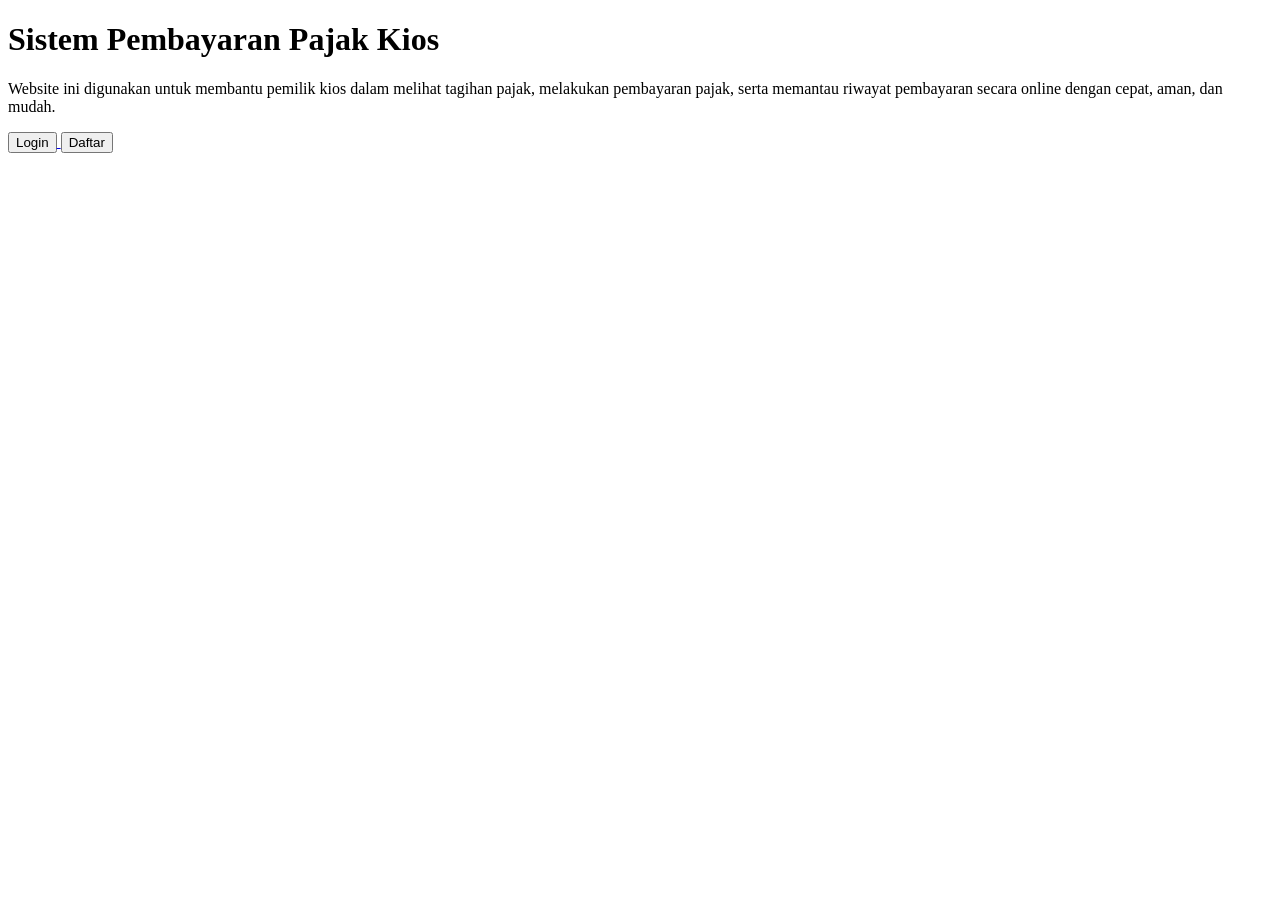
==== index.html @ 58611d49 "menambahkan file html" ====
<!DOCTYPE html>
<html lang="id">
<head>
    <meta charset="UTF-8">
    <title>Sistem Pembayaran Pajak Kios</title>

    <!-- LINK CSS -->
    <link rel="stylesheet" href="css/style.css">
</head>
<body>

    <div class="container">

        <h1>Sistem Pembayaran Pajak Kios</h1>

        <p>
            Website ini digunakan untuk membantu pemilik kios dalam melihat tagihan pajak,
            melakukan pembayaran pajak, serta memantau riwayat pembayaran secara online
            dengan cepat, aman, dan mudah.
        </p>

        <div class="button-group">

            <a href="login.html">
                <button class="btn">Login</button>
            </a>

            <a href="register.html">
                <button class="btn">Daftar</button>
            </a>

        </div>

    </div>

</body>
</html>
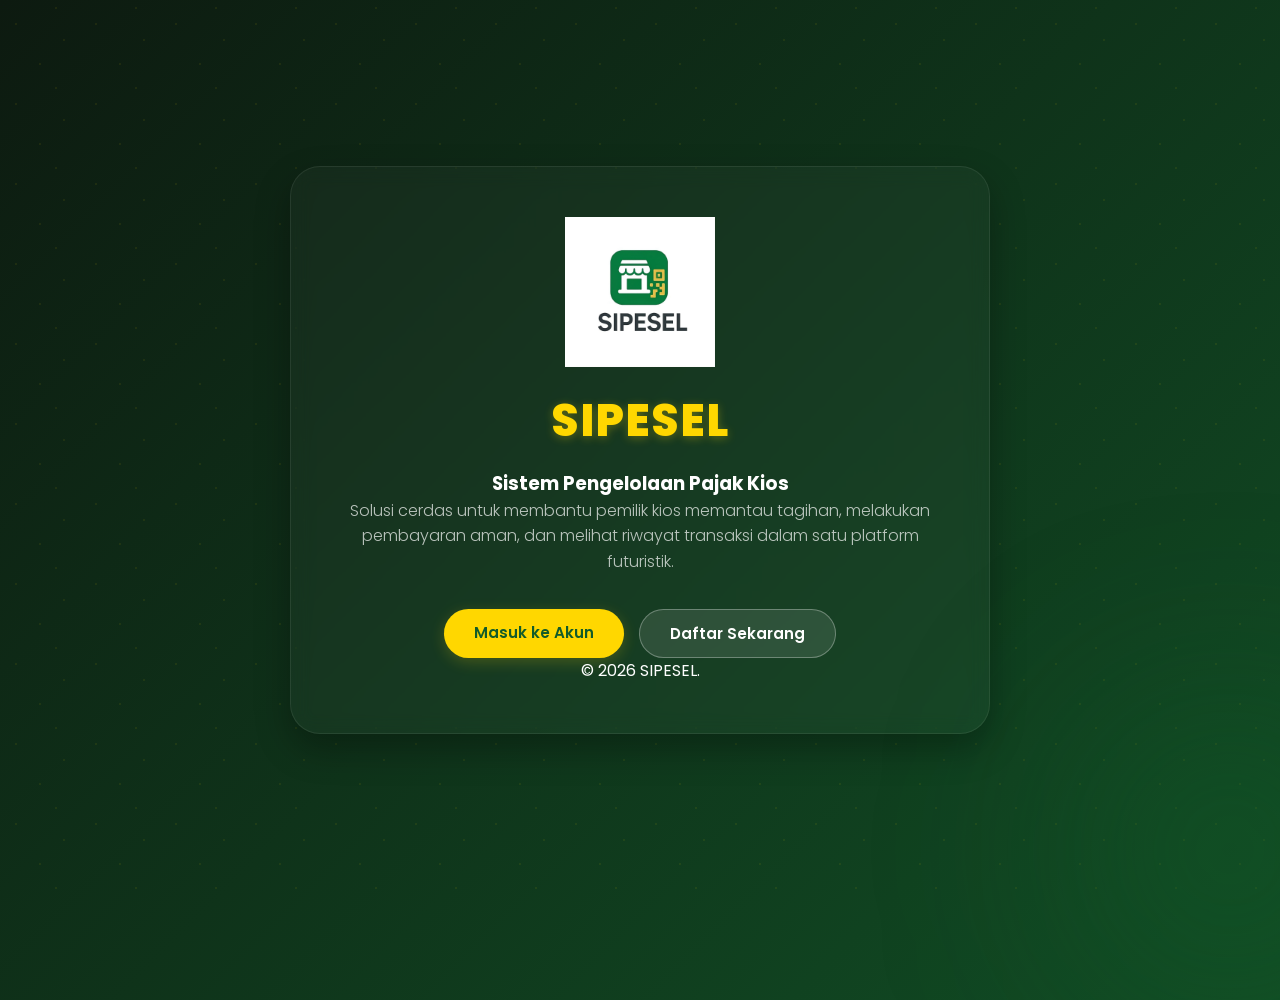
==== commit 317b70d5: "Update tampilan dan penambahan CSS" ====
--- a/index.html
+++ b/index.html
@@ -2,35 +2,42 @@
 <html lang="id">
 <head>
     <meta charset="UTF-8">
-    <title>Sistem Pembayaran Pajak Kios</title>
-
-    <!-- LINK CSS -->
+    <meta name="viewport" content="width=device-width, initial-scale=1.0">
+    <title>Sipesel | Sistem Pembayaran Pajak Kios</title>
     <link rel="stylesheet" href="css/style.css">
 </head>
 <body>
 
-    <div class="container">
+    <div class="bg-animate"></div>
 
-        <h1>Sistem Pembayaran Pajak Kios</h1>
+    <div class="landing-container">
+        
+        <div class="hero-content">
+            <div class="logo-wrapper">
+                <img src="images/logo-sipesel.png" alt="Logo SIPESEL" class="main-logo">
+            </div>
 
-        <p>
-            Website ini digunakan untuk membantu pemilik kios dalam melihat tagihan pajak,
-            melakukan pembayaran pajak, serta memantau riwayat pembayaran secara online
-            dengan cepat, aman, dan mudah.
-        </p>
+            <h1 class="glow-text">SIPESEL</h1>
+            <h3>Sistem Pengelolaan Pajak Kios</h3>
 
-        <div class="button-group">
+            <p class="description">
+                Solusi cerdas untuk membantu pemilik kios memantau tagihan, 
+                melakukan pembayaran aman, dan melihat riwayat transaksi dalam satu platform futuristik.
+            </p>
 
-            <a href="login.html">
-                <button class="btn">Login</button>
-            </a>
-
-            <a href="register.html">
-                <button class="btn">Daftar</button>
-            </a>
-
+            <div class="button-group">
+                <a href="login.html" class="btn btn-login">
+                    <span>Masuk ke Akun</span>
+                </a>
+                <a href="register.html" class="btn btn-register">
+                    <span>Daftar Sekarang</span>
+                </a>
+            </div>
         </div>
 
+        <div class="landing-footer">
+            &copy; 2026 SIPESEL.
+        </div>
     </div>
 
 </body>
--- a/css/style.css
+++ b/css/style.css
@@ -0,0 +1,508 @@
+/* HALAMAN INDEX */
+@import url('https://fonts.googleapis.com/css2?family=Poppins:wght@300;400;600;800&display=swap');
+
+* {
+    margin: 0;
+    padding: 0;
+    box-sizing: border-box;
+    font-family: 'Poppins', sans-serif;
+}
+
+/* --- BACKGROUND YANG SUDAH KITA BUAT SEBELUMNYA --- */
+body {
+    background: linear-gradient(135deg, #0d1a10, #125B2A, #1a3c26, #0d1a10);
+    background-size: 400% 400%;
+    animation: gradientMove 15s ease infinite;
+    min-height: 100vh;
+    display: flex;
+    justify-content: center;
+    align-items: center;
+    color: white;
+    overflow: hidden;
+}
+
+@keyframes gradientMove {
+    0% { background-position: 0% 50%; }
+    50% { background-position: 100% 50%; }
+    100% { background-position: 0% 50%; }
+}
+
+/* --- KONTEN LANDING PAGE (DIDESAIN ULANG) --- */
+.landing-container {
+    width: 90%;
+    max-width: 700px;
+    text-align: center;
+    padding: 50px;
+    /* Efek Glassmorphism biar konten menyatu dengan background hidup */
+    background: rgba(255, 255, 255, 0.03); 
+    backdrop-filter: blur(10px);
+    border: 1px solid rgba(255, 255, 255, 0.08);
+    border-radius: 30px;
+    box-shadow: 0 15px 35px rgba(0,0,0,0.3);
+    
+    /* Animasi muncul konten */
+    animation: fadeInUp 1s ease-out;
+}
+
+@keyframes fadeInUp {
+    from { opacity: 0; transform: translateY(20px); }
+    to { opacity: 1; transform: translateY(0); }
+}
+
+/* Judul Utama */
+.landing-container h1 {
+    font-size: 2.8rem;
+    font-weight: 800;
+    color: #FFD700; /* Warna Kuning Logo */
+    letter-spacing: 1px;
+    margin-bottom: 15px;
+    text-shadow: 0 2px 10px rgba(255, 215, 0, 0.3);
+}
+
+/* Mengontrol ukuran gambar logo agar tidak melebihi kontainer */
+.logo-wrapper img {
+    max-width: 150px; /* Atur lebar maksimal di sini sesuai keinginan (misal: 120px atau 150px) */
+    height: auto;     /* Memastikan aspek rasio gambar tetap terjaga (tidak gepeng) */
+    display: block;
+    margin: 0 auto 20px auto; /* Memberi jarak di bawah logo */
+}
+
+/* Deskripsi */
+.landing-container p {
+    font-size: 1rem;
+    line-height: 1.6;
+    color: rgba(255, 255, 255, 0.7);
+    margin-bottom: 35px;
+    font-weight: 300;
+}
+
+/* Group Tombol */
+.button-group {
+    display: flex;
+    gap: 15px;
+    justify-content: center;
+}
+
+/* Style Tombol */
+.btn {
+    padding: 12px 30px;
+    border-radius: 50px;
+    text-decoration: none;
+    font-weight: 600;
+    font-size: 0.95rem;
+    transition: all 0.3s ease;
+    border: none;
+    cursor: pointer;
+    display: inline-block;
+}
+
+/* Tombol Login (Utama) */
+.btn:nth-child(1) {
+    background: #FFD700;
+    color: #125B2A;
+    box-shadow: 0 4px 15px rgba(255, 215, 0, 0.2);
+}
+
+/* Tombol Daftar (Sekunder) */
+.btn:nth-child(2) {
+    background: rgba(255, 255, 255, 0.1);
+    color: white;
+    border: 1px solid rgba(255, 255, 255, 0.3);
+}
+
+/* Efek Hover */
+.btn:hover {
+    transform: translateY(-3px);
+    box-shadow: 0 6px 20px rgba(255, 215, 0, 0.3);
+}
+
+.btn:nth-child(2):hover {
+    background: rgba(255, 255, 255, 0.2);
+    box-shadow: none;
+}
+
+/*HALAMAN LOGIN*/
+/* ================= BACKGROUND GAMBAR ================= */
+.login-bg {
+    margin: 0;
+    height: 100vh;
+    font-family: 'Segoe UI', sans-serif;
+    background: 
+        linear-gradient(rgba(0,0,0,0.5), rgba(0,0,0,0.5)),
+        url("../images/kios-pasar.jpg.jpeg");
+    background-size: cover;
+    background-position: center;
+    background-repeat: no-repeat;
+    display: flex;
+    justify-content: center;
+    align-items: center;
+}
+
+/* ================= GLASS CARD ================= */
+.login-wrapper {
+    width: 370px;
+    padding: 45px 35px;
+    border-radius: 20px;
+    backdrop-filter: blur(18px);
+    background: rgba(255, 255, 255, 0.12);
+    box-shadow: 0 25px 45px rgba(0,0,0,0.35);
+    text-align: center;
+    color: white;
+    animation: fadeIn 1s ease;
+}
+
+/* ================= LOGO ================= */
+.logo-box {
+    margin-bottom: 20px;
+}
+
+.logo-box img {
+    width: 110px;
+    height: auto;
+}
+
+/* ================= TITLE ================= */
+.login-title {
+    margin-bottom: 30px;
+    font-size: 22px;
+    font-weight: 600;
+    letter-spacing: 1px;
+}
+
+/* ================= INPUT ================= */
+.input-group {
+    margin-bottom: 18px;
+}
+
+.input-group input {
+    width: 100%;
+    padding: 13px 15px;
+    border-radius: 12px;
+    border: none;
+    outline: none;
+    background: rgba(255,255,255,0.9);
+    font-size: 14px;
+    transition: 0.3s;
+}
+
+.input-group input:focus {
+    box-shadow: 0 0 0 2px #f4c542;
+}
+
+/* ================= LOGIN BUTTON ================= */
+.login-btn {
+    width: 100%;
+    padding: 13px;
+    border: none;
+    border-radius: 12px;
+    background: #2d6a4f;
+    color: white;
+    font-weight: 600;
+    cursor: pointer;
+    transition: 0.3s ease;
+    margin-top: 5px;
+}
+
+.login-btn:hover {
+    background: #1b4332;
+    transform: translateY(-2px);
+}
+
+/* ================= REGISTER BUTTON ================= */
+.register-btn {
+    display: block;
+    margin-top: 15px;
+    padding: 12px;
+    border-radius: 12px;
+    text-decoration: none;
+    font-weight: 600;
+    border: 2px solid #f4c542;
+    color: #f4c542;
+    transition: 0.3s ease;
+}
+
+.register-btn:hover {
+    background: #f4c542;
+    color: #2d6a4f;
+    transform: translateY(-2px);
+}
+
+/* ================= ANIMATION ================= */
+@keyframes fadeIn {
+    from {
+        opacity: 0;
+        transform: translateY(20px);
+    }
+    to {
+        opacity: 1;
+        transform: translateY(0);
+    }
+}
+/* ================= REGISTER SMALL TEXT ================= */
+.register-text {
+    margin-top: 15px;
+    font-size: 13px;
+    color: #ffffff;
+}
+
+.register-text a {
+    color: #f4c542; /* kuning logo */
+    text-decoration: none;
+    font-weight: 500;
+    transition: 0.3s;
+}
+
+.register-text a:hover {
+    text-decoration: underline;
+}
+
+/* HALAMAN FORM REGISTER */
+/* Import Google Fonts */
+@import url('https://fonts.googleapis.com/css2?family=Poppins:wght@300;400;600&display=swap');
+
+* {
+    margin: 0;
+    padding: 0;
+    box-sizing: border-box;
+    font-family: 'Poppins', sans-serif;
+}
+
+/* --- HANYA BAGIAN BACKGROUND DAN ANIMASI --- */
+
+body {
+    /* Gradasi Hijau SIPESEL yang bergerak */
+    background: linear-gradient(135deg, #0d1a10, #125B2A, #1a3c26, #0d1a10);
+    background-size: 400% 400%;
+    animation: gradientMove 12s ease infinite;
+    
+    display: flex;
+    justify-content: center;
+    align-items: center;
+    min-height: 100vh;
+    margin: 0;
+    overflow-x: hidden;
+    position: relative;
+}
+
+/* Animasi Pergerakan Warna */
+@keyframes gradientMove {
+    0% { background-position: 0% 50%; }
+    50% { background-position: 100% 50%; }
+    100% { background-position: 0% 50%; }
+}
+
+/* Efek Partikel/Titik Cahaya Melayang */
+body::before {
+    content: '';
+    position: absolute;
+    top: 0;
+    left: 0;
+    width: 100%;
+    height: 100%;
+    background-image: 
+        radial-gradient(circle at 20% 30%, rgba(255, 215, 0, 0.07) 1px, transparent 1px),
+        radial-gradient(circle at 70% 10%, rgba(255, 215, 0, 0.07) 1px, transparent 1px),
+        radial-gradient(circle at 50% 80%, rgba(255, 215, 0, 0.07) 1px, transparent 1px),
+        radial-gradient(circle at 80% 50%, rgba(255, 215, 0, 0.07) 1px, transparent 1px);
+    background-size: 80px 80px;
+    animation: floatingParticles 15s linear infinite;
+    pointer-events: none;
+    z-index: 0;
+}
+
+@keyframes floatingParticles {
+    from { transform: translateY(0); }
+    to { transform: translateY(-80px); }
+}
+
+/* Tambahan Efek Cahaya Neon di Pojok */
+body::after {
+    content: '';
+    position: absolute;
+    width: 300px;
+    height: 300px;
+    background: rgba(18, 91, 42, 0.4);
+    filter: blur(100px);
+    border-radius: 50%;
+    bottom: -100px;
+    right: -100px;
+    z-index: 0;
+}
+
+/* Pastikan kontainer utama berada di atas background */
+.register-container {
+    position: auto;
+    z-index: 1;
+}
+
+.register-container {
+    display: flex;
+    width: 90%;
+    max-width: 1000px;
+    height: auto;
+    background: #fff;
+    border-radius: 20px;
+    overflow: hidden;
+    box-shadow: 0 15px 35px rgba(0, 0, 0, 0.1);
+}
+
+/* --- BAGIAN KIRI (GAMBAR/OVERLAY) --- */
+.register-left {
+    flex: 1;
+    background: linear-gradient(rgba(18, 91, 42, 0.8), rgba(18, 91, 42, 0.8)), 
+                url("../images/kios2.jpg"); /* Ganti dengan gambar kios/pasar yang sesuai */
+    background-size: cover;
+    background-position: center;
+    display: flex;
+    align-items: center;
+    justify-content: center;
+    color: white;
+    text-align: center;
+    padding: 40px;
+}
+
+.register-left h1 {
+    font-size: 3rem;
+    letter-spacing: 2px;
+    color: #FFD700; /* Warna Kuning Emas Logo */
+    margin-bottom: 10px;
+}
+
+.register-left p {
+    font-weight: 300;
+    font-size: 1.1rem;
+    opacity: 0.9;
+}
+
+/* --- BAGIAN KANAN (FORM) --- */
+.register-right {
+    flex: 1;
+    padding: 40px;
+    display: auto;
+    flex-direction: column;
+    justify-content: center;
+}
+
+.register-card h2 {
+    color: #125B2A; /* Hijau Tua Logo */
+    margin-bottom: 25px;
+    font-weight: 600;
+}
+
+.input-group {
+    margin-bottom: 15px;
+}
+
+.input-group input {
+    width: 100%;
+    padding: 12px 15px;
+    border: 1px solid #e1e1e1;
+    border-radius: 8px;
+    background-color: #f9f9f9;
+    outline: none;
+    transition: 0.3s;
+}
+
+.input-group input:focus {
+    border-color: #125B2A;
+    background-color: #fff;
+    box-shadow: 0 0 5px rgba(18, 91, 42, 0.2);
+}
+
+/* --- CUSTOM RADIO GENDER --- */
+.gender-group {
+    margin: 20px 0;
+}
+
+.gender-group label {
+    display: block;
+    font-size: 0.9rem;
+    color: #666;
+    margin-bottom: 8px;
+}
+
+.radio-wrapper {
+    display: flex;
+    gap: 20px;
+}
+
+.custom-radio {
+    display: flex;
+    align-items: center;
+    cursor: pointer;
+    font-size: 0.9rem;
+    color: #333;
+}
+
+.custom-radio input {
+    display: none;
+}
+
+.radio-mark {
+    width: 18px;
+    height: 18px;
+    border: 2px solid #125B2A;
+    border-radius: 50%;
+    margin-right: 8px;
+    display: inline-block;
+    position: relative;
+}
+
+.custom-radio input:checked + .radio-mark::after {
+    content: '';
+    width: 10px;
+    height: 10px;
+    background: #125B2A;
+    border-radius: 50%;
+    position: absolute;
+    top: 50%;
+    left: 50%;
+    transform: translate(-50%, -50%);
+}
+
+/* --- TOMBOL & LINK --- */
+.register-btn {
+    width: 100%;
+    padding: 12px;
+    background-color: #125B2A;
+    color: white;
+    border: none;
+    border-radius: 8px;
+    font-weight: 600;
+    cursor: pointer;
+    transition: 0.3s;
+    margin-top: 10px;
+}
+
+.register-btn:hover {
+    background-color: #0d441f;
+    transform: translateY(-2px);
+}
+
+.login-link {
+    text-align: center;
+    margin-top: 20px;
+    font-size: 0.85rem;
+    color: #666;
+}
+
+.login-link a {
+    color: #125B2A;
+    text-decoration: none;
+    font-weight: 600;
+}
+
+.login-link a:hover {
+    text-decoration: underline;
+}
+
+/* Responsif untuk layar HP */
+@media (max-width: 768px) {
+    .register-container {
+        flex-direction: column;
+        height: auto;
+    }
+    .register-left {
+        padding: 60px 20px;
+    }
+}
